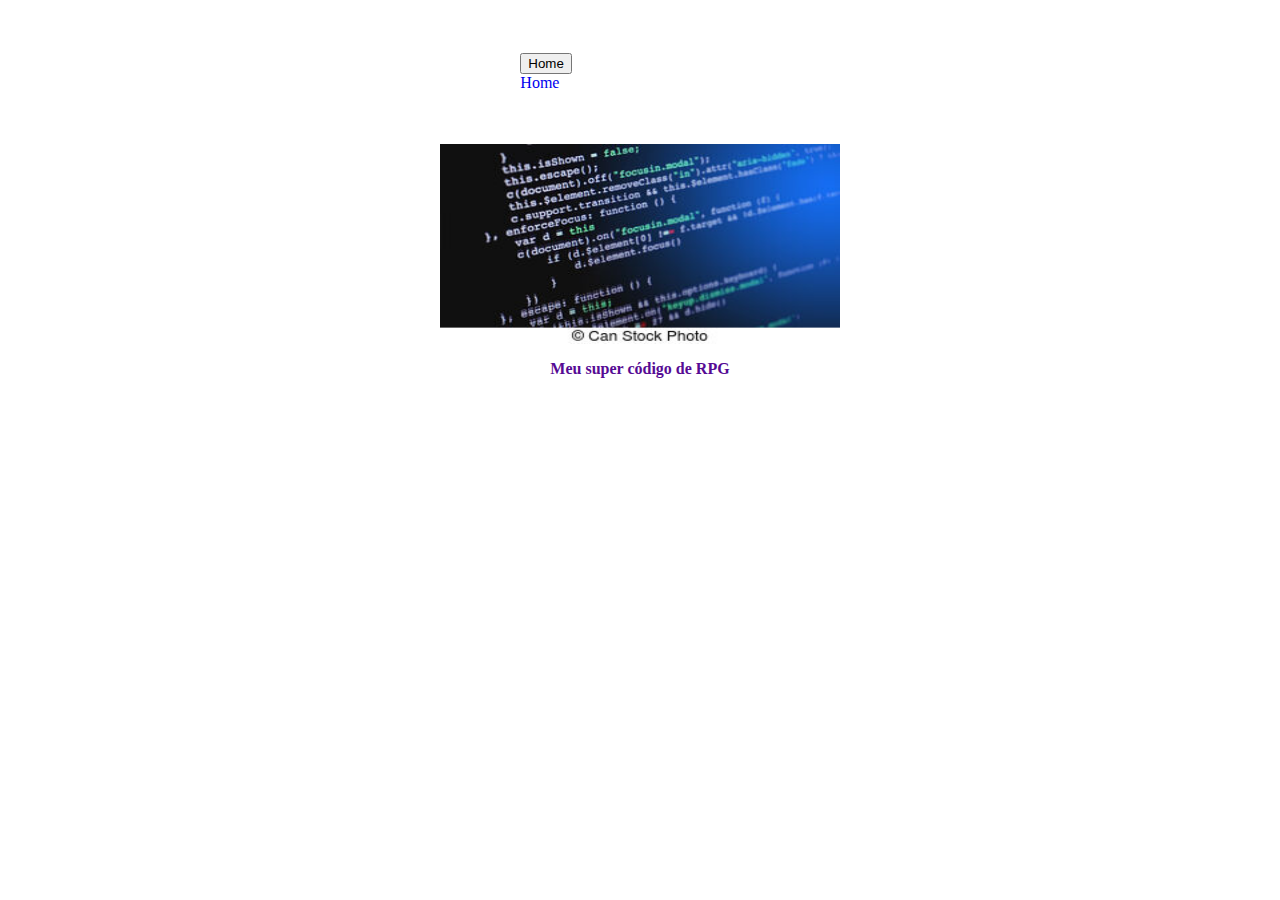
==== index.html @ 629c93f6 "primeiro codigo html" ====
<!DOCTYPE html>
<html lang="pt-br">
<head>
	<meta charset="UTF-8">
	<meta name="viewport" content="width=device-width, initial-scale=1.0">
	<meta http-equiv="X-UA-Compatible" content="ie=edge">
	<meta name="description" content="Blog para falar sobre o meu codigo de rpg">
	<meta name="keywords" content="HTML, CSS, JavaScript">
	<meta name="author" content="Victória Paiva">
	<title>Document</title>
	<style>
		#body{
			background-image: url('https://dicionario.priberam.org/images/dplp/preto.jpg');
			background-repeat: no-repeat;
			background-attachment: fixed;
			background-size: cover;
		}
		/*Alterar o estilo*/
	ul{
		list-style: none;
		display: flex;
		justify-content: center;
	}
	ul li{
		display: inline;/*tornar a lista em linha*/
		padding: 3%;
	}
	a{/*por no CSS*/
		text-decoration: none;
		color:black(0,0,0);
	}
	img {/*por no CSS*/
		height: 200px;
		width: 400px;
	}
	.center{
		display: flex;
		justify-content: center;
	}
	.titulo{
		display: flex;
		justify-content: center;
		color:rgb(86, 11, 148);
	}
	.textoPrincipal{
		display: flex;
		justify-content: center;
		color: white;
	}
	
	</style>
</head>

<body id="body">
	<!--comentarios-->
	<ul class="textoPrincipal">
		<li>
				<form>
						
						<button type="submit">Home</button>
					</form>
			<a href="https://www.google.com.br" target="_blank">Home</a></li>
		<li>Sobre</li>
		<li>Outros </li>
	</ul>
	<figure class="titulo">
			<img src="IMGdeCodigo.jpg" alt="imagem de uma tela de codigo de programação " title="Super tela de código">
			
	</figure>
	<hi class="titulo"><strong>Meu super código de RPG</strong> </hi>
	<p class="textoPrincipal">eu fiz um jogo RPG que ficou super top e foi muito difícil de fazer, coloque um video dele no meu story do insta, face e do status do whats , tenho que começar a parar de falar dele , por que já ta ficando chato , mas eue to muito feliz por que ele deu certo ,então vão ter que me aguentar falando dele mais um pouco</p>
	<p class="textoPrincipal">Posted by: Victória Paiva</p>
			<h4 class="textoPrincipal">Informações de contato: </h4>
	<footer class="textoPrincipal">
		<ul>
			<li>Instagram: bla bla bla</li>
			<li>Facebook: blablablablabla</li>
			<li>WhatsApp: 1654465465464654</li>
		</ul>
	</footer>
</body>
</html>
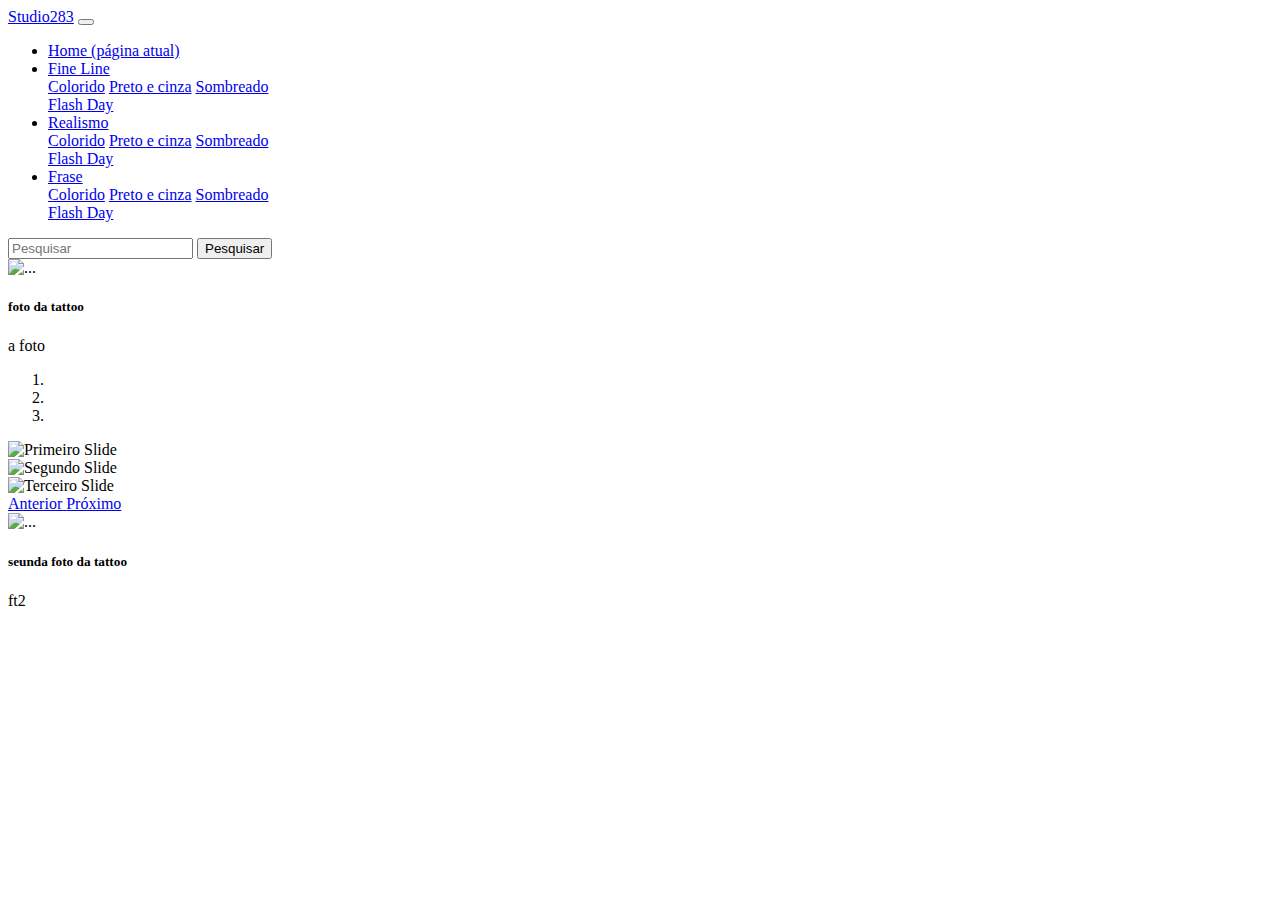
==== commit 278c91e2: "inicio do site Studio 283" ====
--- a/index.html
+++ b/index.html
@@ -1,82 +1,115 @@
 <!DOCTYPE html>
-<html lang="pt-br">
+<html lang="en">
 <head>
 	<meta charset="UTF-8">
 	<meta name="viewport" content="width=device-width, initial-scale=1.0">
 	<meta http-equiv="X-UA-Compatible" content="ie=edge">
-	<meta name="description" content="Blog para falar sobre o meu codigo de rpg">
-	<meta name="keywords" content="HTML, CSS, JavaScript">
-	<meta name="author" content="Victória Paiva">
+	
+	<link rel="stylesheet" href="https://stackpath.bootstrapcdn.com/bootstrap/4.1.3/css/bootstrap.min.css" integrity="sha384-MCw98/SFnGE8fJT3GXwEOngsV7Zt27NXFoaoApmYm81iuXoPkFOJwJ8ERdknLPMO" crossorigin="anonymous">
+
+	<link rel="stylesheet" href="style.css">
+	
 	<title>Document</title>
-	<style>
-		#body{
-			background-image: url('https://dicionario.priberam.org/images/dplp/preto.jpg');
-			background-repeat: no-repeat;
-			background-attachment: fixed;
-			background-size: cover;
-		}
-		/*Alterar o estilo*/
-	ul{
-		list-style: none;
-		display: flex;
-		justify-content: center;
-	}
-	ul li{
-		display: inline;/*tornar a lista em linha*/
-		padding: 3%;
-	}
-	a{/*por no CSS*/
-		text-decoration: none;
-		color:black(0,0,0);
-	}
-	img {/*por no CSS*/
-		height: 200px;
-		width: 400px;
-	}
-	.center{
-		display: flex;
-		justify-content: center;
-	}
-	.titulo{
-		display: flex;
-		justify-content: center;
-		color:rgb(86, 11, 148);
-	}
-	.textoPrincipal{
-		display: flex;
-		justify-content: center;
-		color: white;
-	}
-	
-	</style>
 </head>
-
-<body id="body">
-	<!--comentarios-->
-	<ul class="textoPrincipal">
-		<li>
-				<form>
-						
-						<button type="submit">Home</button>
-					</form>
-			<a href="https://www.google.com.br" target="_blank">Home</a></li>
-		<li>Sobre</li>
-		<li>Outros </li>
-	</ul>
-	<figure class="titulo">
-			<img src="IMGdeCodigo.jpg" alt="imagem de uma tela de codigo de programação " title="Super tela de código">
+<body>
+	<nav class="navbar navbar-expand-lg navbar-light bg-dark">
+		<a class="navbar-brand" href="#">Studio283</a>
+		<button class="navbar-toggler" type="button" data-toggle="collapse" data-target="#conteudoNavbarSuportado" aria-controls="conteudoNavbarSuportado" aria-expanded="false" aria-label="Alterna navegação">
+		  <span class="navbar-toggler-icon"></span>
+		</button>
+	  
+		<div class="collapse navbar-collapse" id="conteudoNavbarSuportado">
+		  <ul class="navbar-nav mr-auto">
+			<li class="nav-item active">
+			  <a class="nav-link font" href="#"> Home <span class="sr-only">(página atual)</span></a>
+			</li>
+			<!--menu da nav , com o dropdown-->
+			<li class="nav-item dropdown">
+			  <a class="nav-link dropdown-toggle" href="#" id="navbarDropdown" role="button" data-toggle="dropdown" aria-haspopup="true" aria-expanded="false">
+				Fine Line
+			  </a>
+			  <div class="dropdown-menu" aria-labelledby="navbarDropdown">
+				<a class="dropdown-item" href="#">Colorido</a>
+				<a class="dropdown-item" href="#">Preto e cinza</a>
+				<a class="dropdown-item" href="#">Sombreado</a>
+				<div class="dropdown-divider"></div>
+				<a class="dropdown-item" href="#">Flash Day</a>
+			  </div>
+			</li>
+			<li class="nav-item dropdown">
+				<a class="nav-link dropdown-toggle" href="#" id="navbarDropdown" role="button" data-toggle="dropdown" aria-haspopup="true" aria-expanded="false">
+				  Realismo
+				</a>
+				<div class="dropdown-menu" aria-labelledby="navbarDropdown">
+					<a class="dropdown-item" href="#">Colorido</a>
+					<a class="dropdown-item" href="#">Preto e cinza</a>
+					<a class="dropdown-item" href="#">Sombreado</a>
+					<div class="dropdown-divider"></div>
+					<a class="dropdown-item" href="#">Flash Day</a>
+				  </div>
+			  </li>
+			  <li class="nav-item dropdown">
+				<a class="nav-link dropdown-toggle" href="#" id="navbarDropdown" role="button" data-toggle="dropdown" aria-haspopup="true" aria-expanded="false">
+				  Frase
+				</a>
+				<div class="dropdown-menu" aria-labelledby="navbarDropdown">
+					<a class="dropdown-item" href="#">Colorido</a>
+					<a class="dropdown-item" href="#">Preto e cinza</a>
+					<a class="dropdown-item" href="#">Sombreado</a>
+					<div class="dropdown-divider"></div>
+					<a class="dropdown-item" href="#">Flash Day</a>
+				  </div>
+			  </li>
 			
-	</figure>
-	<hi class="titulo"><strong>Meu super código de RPG</strong> </hi>
-	<p class="textoPrincipal">eu fiz um jogo RPG que ficou super top e foi muito difícil de fazer, coloque um video dele no meu story do insta, face e do status do whats , tenho que começar a parar de falar dele , por que já ta ficando chato , mas eue to muito feliz por que ele deu certo ,então vão ter que me aguentar falando dele mais um pouco</p>
-	<p class="textoPrincipal">Posted by: Victória Paiva</p>
-			<h4 class="textoPrincipal">Informações de contato: </h4>
-	<footer class="textoPrincipal">
-		<ul>
-			<li>Instagram: bla bla bla</li>
-			<li>Facebook: blablablablabla</li>
-			<li>WhatsApp: 1654465465464654</li>
-		</ul>
-	</footer>
+		  </ul>
+		  <form class="form-inline my-2 my-lg-0">
+			<input class="form-control mr-sm-2" type="search" placeholder="Pesquisar" aria-label="Pesquisar">
+			<button class="btn btn-outline-success my-2 my-sm-0" type="submit">Pesquisar</button>
+		  </form>
+		</div>
+	  </nav>
+	  <div class="carousel-item">
+  <img src="ft1.jpg" alt="...">
+  <div class="carousel-caption d-none d-md-block">
+    <h5>foto da tattoo</h5>
+    <p>a foto</p>
+  </div>
+</div>
+<div id="carouselExampleIndicators" class="carousel slide" data-ride="carousel">
+	<ol class="carousel-indicators">
+	  <li data-target="#carouselExampleIndicators" data-slide-to="0" class="active"></li>
+	  <li data-target="#carouselExampleIndicators" data-slide-to="1"></li>
+	  <li data-target="#carouselExampleIndicators" data-slide-to="2"></li>
+	</ol>
+	<div class="carousel-inner">
+	  <div class="carousel-item active">
+		<img class="d-block w-100" src=".../800x400?auto=yes&bg=777&fg=555&text=Primeiro Slide" alt="Primeiro Slide">
+	  </div>
+	  <div class="carousel-item">
+		<img class="d-block w-100" src=".../800x400?auto=yes&bg=666&fg=444&text=Segundo Slide" alt="Segundo Slide">
+	  </div>
+	  <div class="carousel-item">
+		<img class="d-block w-100" src=".../800x400?auto=yes&bg=555&fg=333&text=Terceiro Slide" alt="Terceiro Slide">
+	  </div>
+	</div>
+	<a class="carousel-control-prev" href="#carouselExampleIndicators" role="button" data-slide="prev">
+	  <span class="carousel-control-prev-icon" aria-hidden="true"></span>
+	  <span class="sr-only">Anterior</span>
+	</a>
+	<a class="carousel-control-next" href="#carouselExampleIndicators" role="button" data-slide="next">
+	  <span class="carousel-control-next-icon" aria-hidden="true"></span>
+	  <span class="sr-only">Próximo</span>
+	</a>
+  </div>
+<div class="carousel-item">
+	<img src="ft2.jpg" alt="...">
+	<div class="carousel-caption d-none d-md-block">
+	  <h5>seunda foto da tattoo</h5>
+	  <p>ft2</p>
+	</div>
+  </div>
+	  <script src="https://code.jquery.com/jquery-3.3.1.slim.min.js" integrity="sha384-q8i/X+965DzO0rT7abK41JStQIAqVgRVzpbzo5smXKp4YfRvH+8abtTE1Pi6jizo" crossorigin="anonymous"></script>
+<script src="https://cdnjs.cloudflare.com/ajax/libs/popper.js/1.14.3/umd/popper.min.js" integrity="sha384-ZMP7rVo3mIykV+2+9J3UJ46jBk0WLaUAdn689aCwoqbBJiSnjAK/l8WvCWPIPm49" crossorigin="anonymous"></script>
+<script src="https://stackpath.bootstrapcdn.com/bootstrap/4.1.3/js/bootstrap.min.js" integrity="sha384-ChfqqxuZUCnJSK3+MXmPNIyE6ZbWh2IMqE241rYiqJxyMiZ6OW/JmZQ5stwEULTy" crossorigin="anonymous"></script>
 </body>
 </html>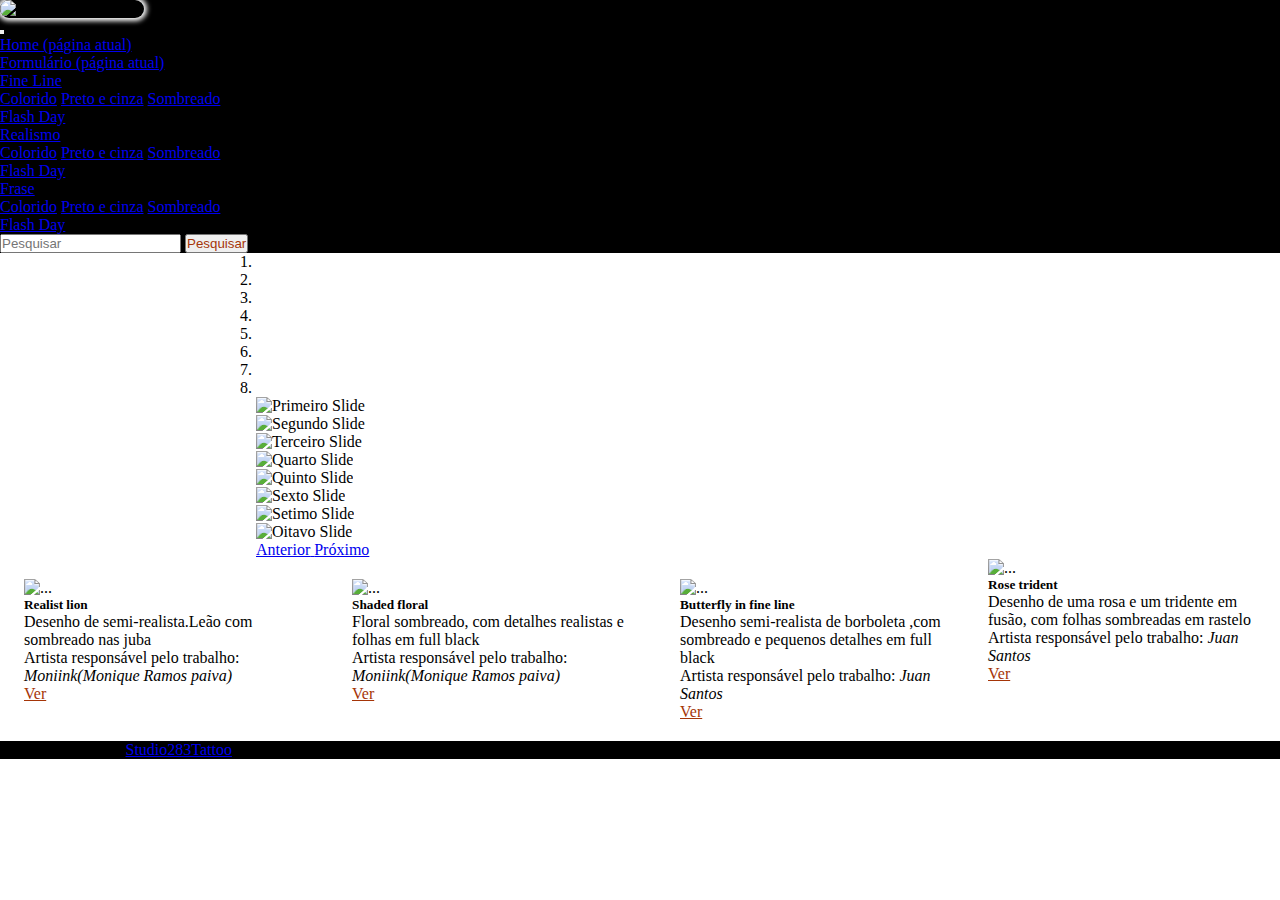
==== commit 19564f86: "site Studio283" ====
--- a/index.html
+++ b/index.html
@@ -1,115 +1,205 @@
 <!DOCTYPE html>
-<html lang="en">
+<html lang="pt-br">
+
 <head>
 	<meta charset="UTF-8">
 	<meta name="viewport" content="width=device-width, initial-scale=1.0">
 	<meta http-equiv="X-UA-Compatible" content="ie=edge">
-	
-	<link rel="stylesheet" href="https://stackpath.bootstrapcdn.com/bootstrap/4.1.3/css/bootstrap.min.css" integrity="sha384-MCw98/SFnGE8fJT3GXwEOngsV7Zt27NXFoaoApmYm81iuXoPkFOJwJ8ERdknLPMO" crossorigin="anonymous">
-
-	<link rel="stylesheet" href="style.css">
-	
-	<title>Document</title>
+
+	<link rel="stylesheet" href="https://stackpath.bootstrapcdn.com/bootstrap/4.1.3/css/bootstrap.min.css"
+		integrity="sha384-MCw98/SFnGE8fJT3GXwEOngsV7Zt27NXFoaoApmYm81iuXoPkFOJwJ8ERdknLPMO" crossorigin="anonymous">
+
+	<link rel="stylesheet" href="pastaPrincipal/css/style.css">
+
+	<title>Studio 283</title>
+	<LINK REL="SHORTCUT ICON" href="../aulaDeFront/pastaPrincipal/imagens/studio 283.jpg">
 </head>
+
 <body>
-	<nav class="navbar navbar-expand-lg navbar-light bg-dark">
-		<a class="navbar-brand" href="#">Studio283</a>
-		<button class="navbar-toggler" type="button" data-toggle="collapse" data-target="#conteudoNavbarSuportado" aria-controls="conteudoNavbarSuportado" aria-expanded="false" aria-label="Alterna navegação">
-		  <span class="navbar-toggler-icon"></span>
+	<nav class="navbar navbar-expand-lg navbar-light bg-eu">
+		<div class="logo mr-3">
+			<img class="imagemLogo" src="../aulaDeFront/pastaPrincipal/imagens/studio 283.jpg" alt="Logo do Studio 283">
+		</div>
+		<button class="navbar-toggler" type="button" data-toggle="collapse" data-target="#conteudoNavbarSuportado"
+			aria-controls="conteudoNavbarSuportado" aria-expanded="false" aria-label="Alterna navegação">
+			<span class="navbar-toggler-icon"></span>
 		</button>
-	  
+
 		<div class="collapse navbar-collapse" id="conteudoNavbarSuportado">
-		  <ul class="navbar-nav mr-auto">
-			<li class="nav-item active">
-			  <a class="nav-link font" href="#"> Home <span class="sr-only">(página atual)</span></a>
-			</li>
-			<!--menu da nav , com o dropdown-->
-			<li class="nav-item dropdown">
-			  <a class="nav-link dropdown-toggle" href="#" id="navbarDropdown" role="button" data-toggle="dropdown" aria-haspopup="true" aria-expanded="false">
-				Fine Line
-			  </a>
-			  <div class="dropdown-menu" aria-labelledby="navbarDropdown">
-				<a class="dropdown-item" href="#">Colorido</a>
-				<a class="dropdown-item" href="#">Preto e cinza</a>
-				<a class="dropdown-item" href="#">Sombreado</a>
-				<div class="dropdown-divider"></div>
-				<a class="dropdown-item" href="#">Flash Day</a>
-			  </div>
-			</li>
-			<li class="nav-item dropdown">
-				<a class="nav-link dropdown-toggle" href="#" id="navbarDropdown" role="button" data-toggle="dropdown" aria-haspopup="true" aria-expanded="false">
-				  Realismo
-				</a>
-				<div class="dropdown-menu" aria-labelledby="navbarDropdown">
-					<a class="dropdown-item" href="#">Colorido</a>
-					<a class="dropdown-item" href="#">Preto e cinza</a>
-					<a class="dropdown-item" href="#">Sombreado</a>
-					<div class="dropdown-divider"></div>
-					<a class="dropdown-item" href="#">Flash Day</a>
-				  </div>
-			  </li>
-			  <li class="nav-item dropdown">
-				<a class="nav-link dropdown-toggle" href="#" id="navbarDropdown" role="button" data-toggle="dropdown" aria-haspopup="true" aria-expanded="false">
-				  Frase
-				</a>
-				<div class="dropdown-menu" aria-labelledby="navbarDropdown">
-					<a class="dropdown-item" href="#">Colorido</a>
-					<a class="dropdown-item" href="#">Preto e cinza</a>
-					<a class="dropdown-item" href="#">Sombreado</a>
-					<div class="dropdown-divider"></div>
-					<a class="dropdown-item" href="#">Flash Day</a>
-				  </div>
-			  </li>
-			
-		  </ul>
-		  <form class="form-inline my-2 my-lg-0">
-			<input class="form-control mr-sm-2" type="search" placeholder="Pesquisar" aria-label="Pesquisar">
-			<button class="btn btn-outline-success my-2 my-sm-0" type="submit">Pesquisar</button>
-		  </form>
-		</div>
-	  </nav>
-	  <div class="carousel-item">
-  <img src="ft1.jpg" alt="...">
-  <div class="carousel-caption d-none d-md-block">
-    <h5>foto da tattoo</h5>
-    <p>a foto</p>
-  </div>
-</div>
-<div id="carouselExampleIndicators" class="carousel slide" data-ride="carousel">
-	<ol class="carousel-indicators">
-	  <li data-target="#carouselExampleIndicators" data-slide-to="0" class="active"></li>
-	  <li data-target="#carouselExampleIndicators" data-slide-to="1"></li>
-	  <li data-target="#carouselExampleIndicators" data-slide-to="2"></li>
-	</ol>
-	<div class="carousel-inner">
-	  <div class="carousel-item active">
-		<img class="d-block w-100" src=".../800x400?auto=yes&bg=777&fg=555&text=Primeiro Slide" alt="Primeiro Slide">
-	  </div>
-	  <div class="carousel-item">
-		<img class="d-block w-100" src=".../800x400?auto=yes&bg=666&fg=444&text=Segundo Slide" alt="Segundo Slide">
-	  </div>
-	  <div class="carousel-item">
-		<img class="d-block w-100" src=".../800x400?auto=yes&bg=555&fg=333&text=Terceiro Slide" alt="Terceiro Slide">
-	  </div>
+			<ul class="navbar-nav mr-auto">
+				<li class="nav-item active">
+					<a class="nav-link font text-white" href="index.html"> Home <span class="sr-only">(página
+							atual)</span></a>
+				</li>
+				<li class="nav-item active">
+					<a class="nav-link font text-white" href="../aulaDeFront/pastaPrincipal/html/formulario.html">
+						Formulário <span class="sr-only">(página atual)</span></a>
+				</li>
+				<!--menu da nav , com o dropdown-->
+				<li class="nav-item dropdown">
+					<a class="nav-link dropdown-toggle text-white" href="#" id="navbarDropdown" role="button"
+						data-toggle="dropdown" aria-haspopup="true" aria-expanded="false"> Fine Line </a>
+					<div class="dropdown-menu" aria-labelledby="navbarDropdown">
+						<a class="dropdown-item" href="#">Colorido</a>
+						<a class="dropdown-item" href="#">Preto e cinza</a>
+						<a class="dropdown-item" href="#">Sombreado</a>
+						<div class="dropdown-divider"></div>
+						<a class="dropdown-item" href="#"> Flash Day </a>
+					</div>
+				</li>
+				<li class="nav-item dropdown">
+					<a class="nav-link dropdown-toggle text-white" href="#" id="navbarDropdown" role="button"
+						data-toggle="dropdown" aria-haspopup="true" aria-expanded="false"> Realismo </a>
+					<div class="dropdown-menu" aria-labelledby="navbarDropdown">
+						<a class="dropdown-item" href="#">Colorido</a>
+						<a class="dropdown-item" href="#">Preto e cinza</a>
+						<a class="dropdown-item" href="#">Sombreado</a>
+						<div class="dropdown-divider"></div>
+						<a class="dropdown-item" href="#">Flash Day</a>
+					</div>
+				</li>
+				<li class="nav-item dropdown">
+					<a class="nav-link dropdown-toggle text-white" href="#" id="navbarDropdown" role="button"
+						data-toggle="dropdown" aria-haspopup="true" aria-expanded="false"> Frase </a>
+					<div class="dropdown-menu" aria-labelledby="navbarDropdown">
+						<a class="dropdown-item" href="#">Colorido</a>
+						<a class="dropdown-item" href="#">Preto e cinza</a>
+						<a class="dropdown-item" href="#">Sombreado</a>
+						<div class="dropdown-divider"></div>
+						<a class="dropdown-item" href="#">Flash Day</a>
+					</div>
+				</li>
+
+			</ul>
+			<form class="form-inline my-2 my-lg-0 ">
+				<input class="form-control mr-sm-2 " type="search" placeholder="Pesquisar" aria-label="Pesquisar">
+				<button class="btn btn-outline-dark my-2 my-sm-0 text-white" type="submit">Pesquisar</button>
+			</form>
+		</div>
+	</nav>
+
+	<div id="carouselExampleIndicators" class="carousel slide mt-3" data-ride="carousel">
+		<ol class="carousel-indicators">
+			<li data-target="#carouselExampleIndicators" data-slide-to="0" class="active"></li>
+			<li data-target="#carouselExampleIndicators" data-slide-to="1"></li>
+			<li data-target="#carouselExampleIndicators" data-slide-to="2"></li>
+			<li data-target="#carouselExampleIndicators" data-slide-to="3"></li>
+			<li data-target="#carouselExampleIndicators" data-slide-to="4"></li>
+			<li data-target="#carouselExampleIndicators" data-slide-to="5"></li>
+			<li data-target="#carouselExampleIndicators" data-slide-to="6"></li>
+			<li data-target="#carouselExampleIndicators" data-slide-to="7"></li>
+		</ol>
+		<div class="carousel-inner">
+			<div class="carousel-item active">
+				<img class="d-block w-100" src="../aulaDeFront/pastaPrincipal/imagens/imagem1.jpg" alt="Primeiro Slide">
+			</div>
+			<div class="carousel-item">
+				<img class="d-block w-100" src="../aulaDeFront/pastaPrincipal/imagens/imagem2.jpg" alt="Segundo Slide">
+			</div>
+			<div class="carousel-item">
+				<img class="d-block w-100" src="../aulaDeFront/pastaPrincipal/imagens/imagem3.jpg" alt="Terceiro Slide">
+			</div>
+			<div class="carousel-item">
+				<img class="d-block w-100" src="../aulaDeFront/pastaPrincipal/imagens/imagem4.jpg" alt="Quarto Slide">
+			</div>
+			<div class="carousel-item">
+				<img class="d-block w-100" src="../aulaDeFront/pastaPrincipal/imagens/imagem5.jpg" alt="Quinto Slide">
+			</div>
+			<div class="carousel-item">
+				<img class="d-block w-100" src="../aulaDeFront/pastaPrincipal/imagens/imagem6.jpg" alt="Sexto Slide">
+			</div>
+			<div class="carousel-item">
+				<img class="d-block w-100" src="../aulaDeFront/pastaPrincipal/imagens/imagem7.jpg" alt="Setimo Slide">
+			</div>
+			<div class="carousel-item">
+				<img class="d-block w-100" src="../aulaDeFront/pastaPrincipal/imagens/imagem8.jpg" alt="Oitavo Slide">
+			</div>
+
+		</div>
+		<a class="carousel-control-prev" href="#carouselExampleIndicators" role="button" data-slide="prev">
+			<span class="carousel-control-prev-icon" aria-hidden="true"></span>
+			<span class="sr-only">Anterior</span>
+		</a>
+		<a class="carousel-control-next" href="#carouselExampleIndicators" role="button" data-slide="next">
+			<span class="carousel-control-next-icon" aria-hidden="true"></span>
+			<span class="sr-only">Próximo</span>
+		</a>
 	</div>
-	<a class="carousel-control-prev" href="#carouselExampleIndicators" role="button" data-slide="prev">
-	  <span class="carousel-control-prev-icon" aria-hidden="true"></span>
-	  <span class="sr-only">Anterior</span>
-	</a>
-	<a class="carousel-control-next" href="#carouselExampleIndicators" role="button" data-slide="next">
-	  <span class="carousel-control-next-icon" aria-hidden="true"></span>
-	  <span class="sr-only">Próximo</span>
-	</a>
-  </div>
-<div class="carousel-item">
-	<img src="ft2.jpg" alt="...">
-	<div class="carousel-caption d-none d-md-block">
-	  <h5>seunda foto da tattoo</h5>
-	  <p>ft2</p>
+	<!--<div class="carousel-item">
+		<img src="ft2.jpg" alt="...">
+		<div class="carousel-caption d-none d-md-block">
+			<h5>segunda foto da tattoo</h5>
+			<p>ft2</p>
+		</div>
+	</div>-->
 	</div>
-  </div>
-	  <script src="https://code.jquery.com/jquery-3.3.1.slim.min.js" integrity="sha384-q8i/X+965DzO0rT7abK41JStQIAqVgRVzpbzo5smXKp4YfRvH+8abtTE1Pi6jizo" crossorigin="anonymous"></script>
-<script src="https://cdnjs.cloudflare.com/ajax/libs/popper.js/1.14.3/umd/popper.min.js" integrity="sha384-ZMP7rVo3mIykV+2+9J3UJ46jBk0WLaUAdn689aCwoqbBJiSnjAK/l8WvCWPIPm49" crossorigin="anonymous"></script>
-<script src="https://stackpath.bootstrapcdn.com/bootstrap/4.1.3/js/bootstrap.min.js" integrity="sha384-ChfqqxuZUCnJSK3+MXmPNIyE6ZbWh2IMqE241rYiqJxyMiZ6OW/JmZQ5stwEULTy" crossorigin="anonymous"></script>
+	<selection class="container">
+		<div class="card mt-3 card1" style="width: 18rem;">
+			<img src="../aulaDeFront/pastaPrincipal/imagens/imagem1.jpg" class="card-img-top" alt="...">
+			<div class="card-body">
+				<h5 class="card-title">Realist lion</h5>
+				<p class="card-text">Desenho de semi-realista.Leão com sombreado nas juba
+
+				</p>
+				<p>
+					Artista responsável pelo trabalho: <em> Moniink(Monique Ramos paiva)</em>
+				</p>
+				<a href="#" class="btn btn-dark">Ver</a>
+			</div>
+		</div>
+		<div class="card mt-3 card2" style="width: 18rem;">
+			<img src="../aulaDeFront/pastaPrincipal/imagens/imagem5.jpg" class="card-img-top" alt="...">
+			<div class="card-body">
+				<h5 class="card-title">Shaded floral</h5>
+				<p class="card-text">Floral sombreado, com detalhes realistas e folhas em full black</p>
+				<p>
+					Artista responsável pelo trabalho: <em> Moniink(Monique Ramos paiva)</em>
+				</p>
+				<a href="#" class="btn btn-dark">Ver</a>
+			</div>
+		</div>
+		<div class="card mt-3 card3" style="width: 18rem;">
+			<img src="../aulaDeFront/pastaPrincipal/imagens/imagem2.jpg" class="card-img-top" alt="...">
+			<div class="card-body">
+				<h5 class="card-title">Butterfly in fine line</h5>
+				<p class="card-text">Desenho semi-realista de borboleta ,com sombreado e pequenos detalhes em full black
+				</p>
+				<p>
+					Artista responsável pelo trabalho: <em> Juan Santos</em>
+				</p>
+				<a href="#" class="btn btn-dark">Ver</a>
+			</div>
+		</div>
+		<div class="card mt-3 card4" style="width: 18rem;">
+			<img src="../aulaDeFront/pastaPrincipal/imagens/imagem3.jpg" class="card-img-top" alt="...">
+			<div class="card-body">
+				<h5 class="card-title">Rose trident</h5>
+				<p class="card-text">Desenho de uma rosa e um tridente em fusão, com folhas sombreadas em rastelo</p>
+				<p>
+					Artista responsável pelo trabalho: <em> Juan Santos</em>
+				</p>
+				<a href="#" class="btn btn-dark">Ver</a>
+			</div>
+		</div>
+	</selection>
+
+	<div class="footer">
+		<footer>
+			<div class="footer-copyright text-center py-3">© 2019 Copyright:
+				<a href="../../index.html"> Studio283Tattoo</a>
+			</div>
+		</footer>
+	</div>
+
+	<script src="https://code.jquery.com/jquery-3.3.1.slim.min.js"
+		integrity="sha384-q8i/X+965DzO0rT7abK41JStQIAqVgRVzpbzo5smXKp4YfRvH+8abtTE1Pi6jizo"
+		crossorigin="anonymous"></script>
+	<script src="https://cdnjs.cloudflare.com/ajax/libs/popper.js/1.14.3/umd/popper.min.js"
+		integrity="sha384-ZMP7rVo3mIykV+2+9J3UJ46jBk0WLaUAdn689aCwoqbBJiSnjAK/l8WvCWPIPm49"
+		crossorigin="anonymous"></script>
+	<script src="https://stackpath.bootstrapcdn.com/bootstrap/4.1.3/js/bootstrap.min.js"
+		integrity="sha384-ChfqqxuZUCnJSK3+MXmPNIyE6ZbWh2IMqE241rYiqJxyMiZ6OW/JmZQ5stwEULTy"
+		crossorigin="anonymous"></script>
 </body>
+
 </html>--- a/pastaPrincipal/css/style.css
+++ b/pastaPrincipal/css/style.css
@@ -0,0 +1,53 @@
+*
+{
+    padding: 0%;
+    margin: 0%;
+}
+
+.bg-eu
+{
+    background-color: black;
+}
+#carouselExampleIndicators
+{
+height: 100%;
+width: 60%;
+
+}
+.carousel-item img{
+    width:60% ;
+    height: 500px;
+}
+.carousel
+{
+
+    margin: auto;
+}
+.btn
+{
+    color: rgb(165, 53, 8);
+}
+.container
+{
+display: flex;
+justify-content: baseline;
+}
+.card1, .card2, .card3, .card3
+{
+    margin: 20px 20px 20px 20px;
+}
+.navbar img
+{
+   width:70px ;
+   border-radius: 150px;
+   box-shadow: 0px 0px 5px 3px white;
+}
+.container 
+{
+display: flex;
+justify-content: center;
+}
+.footer
+{
+    background-color: black;
+}